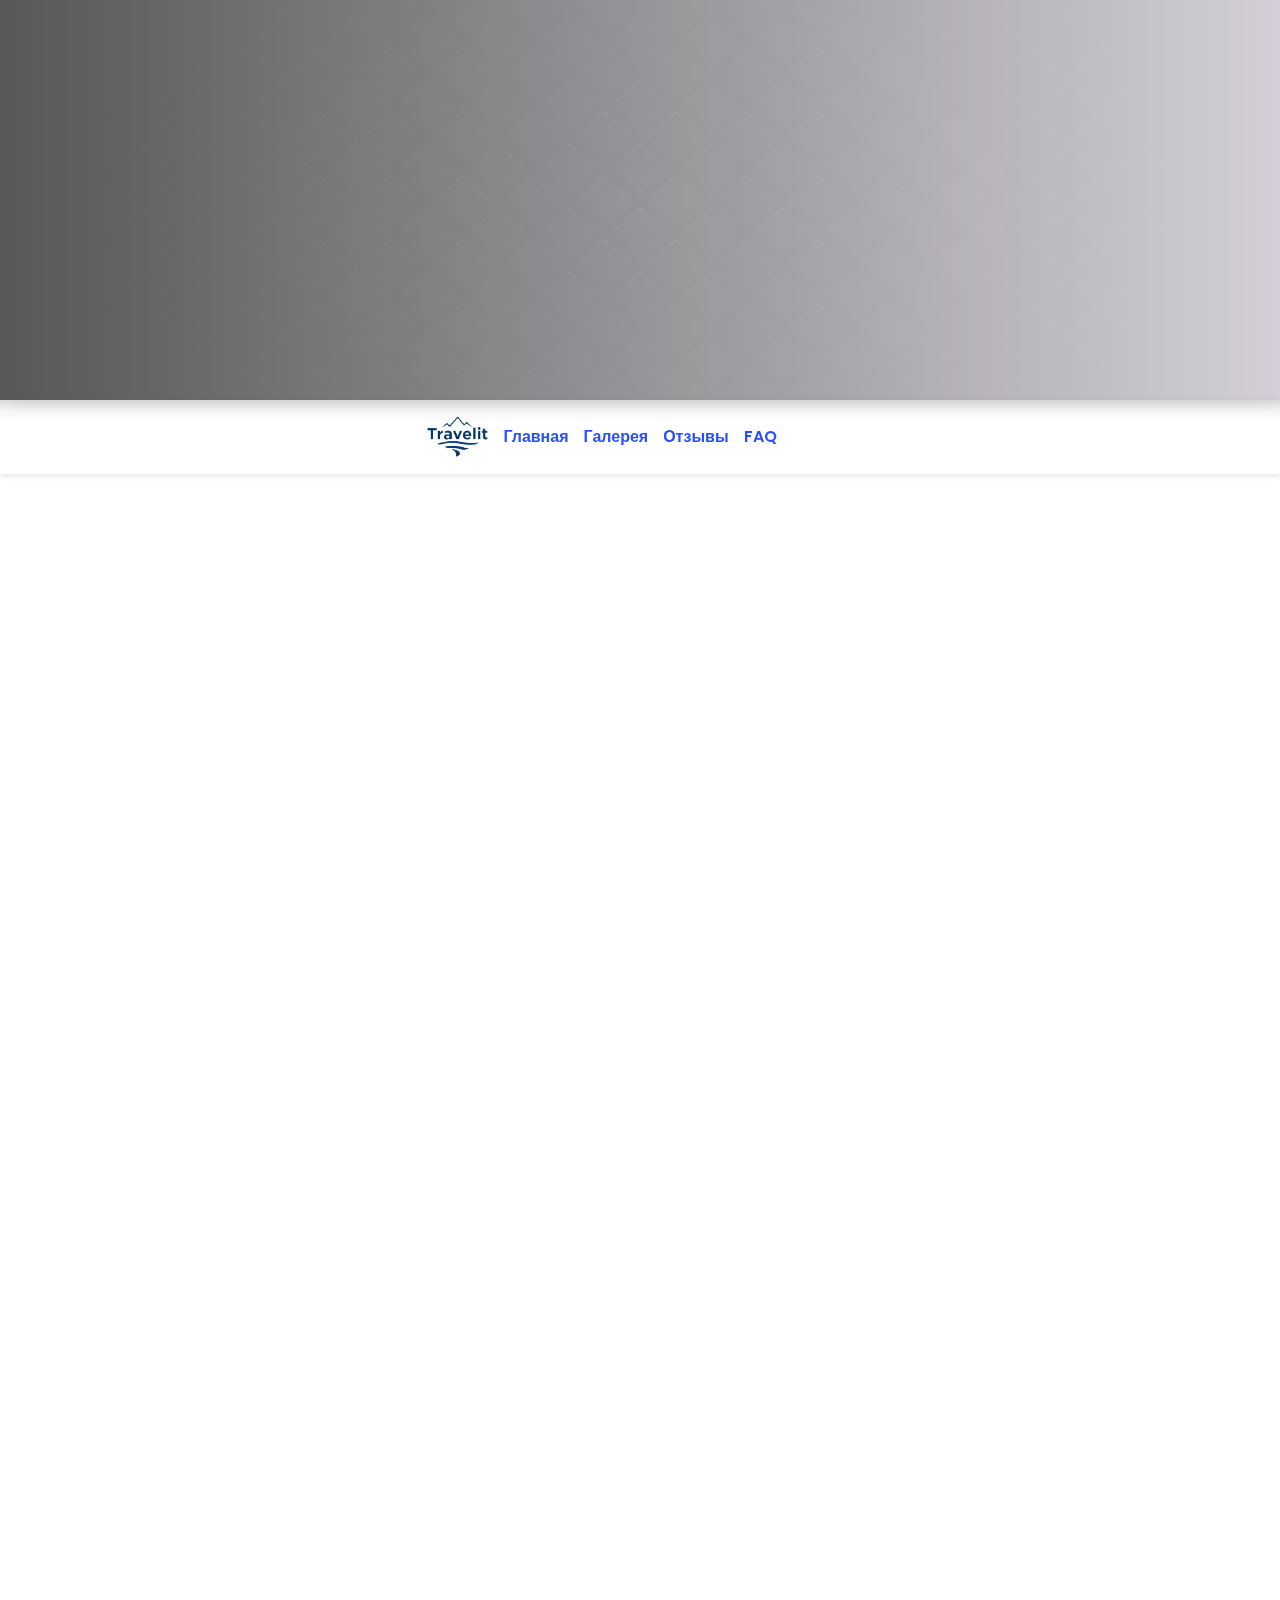
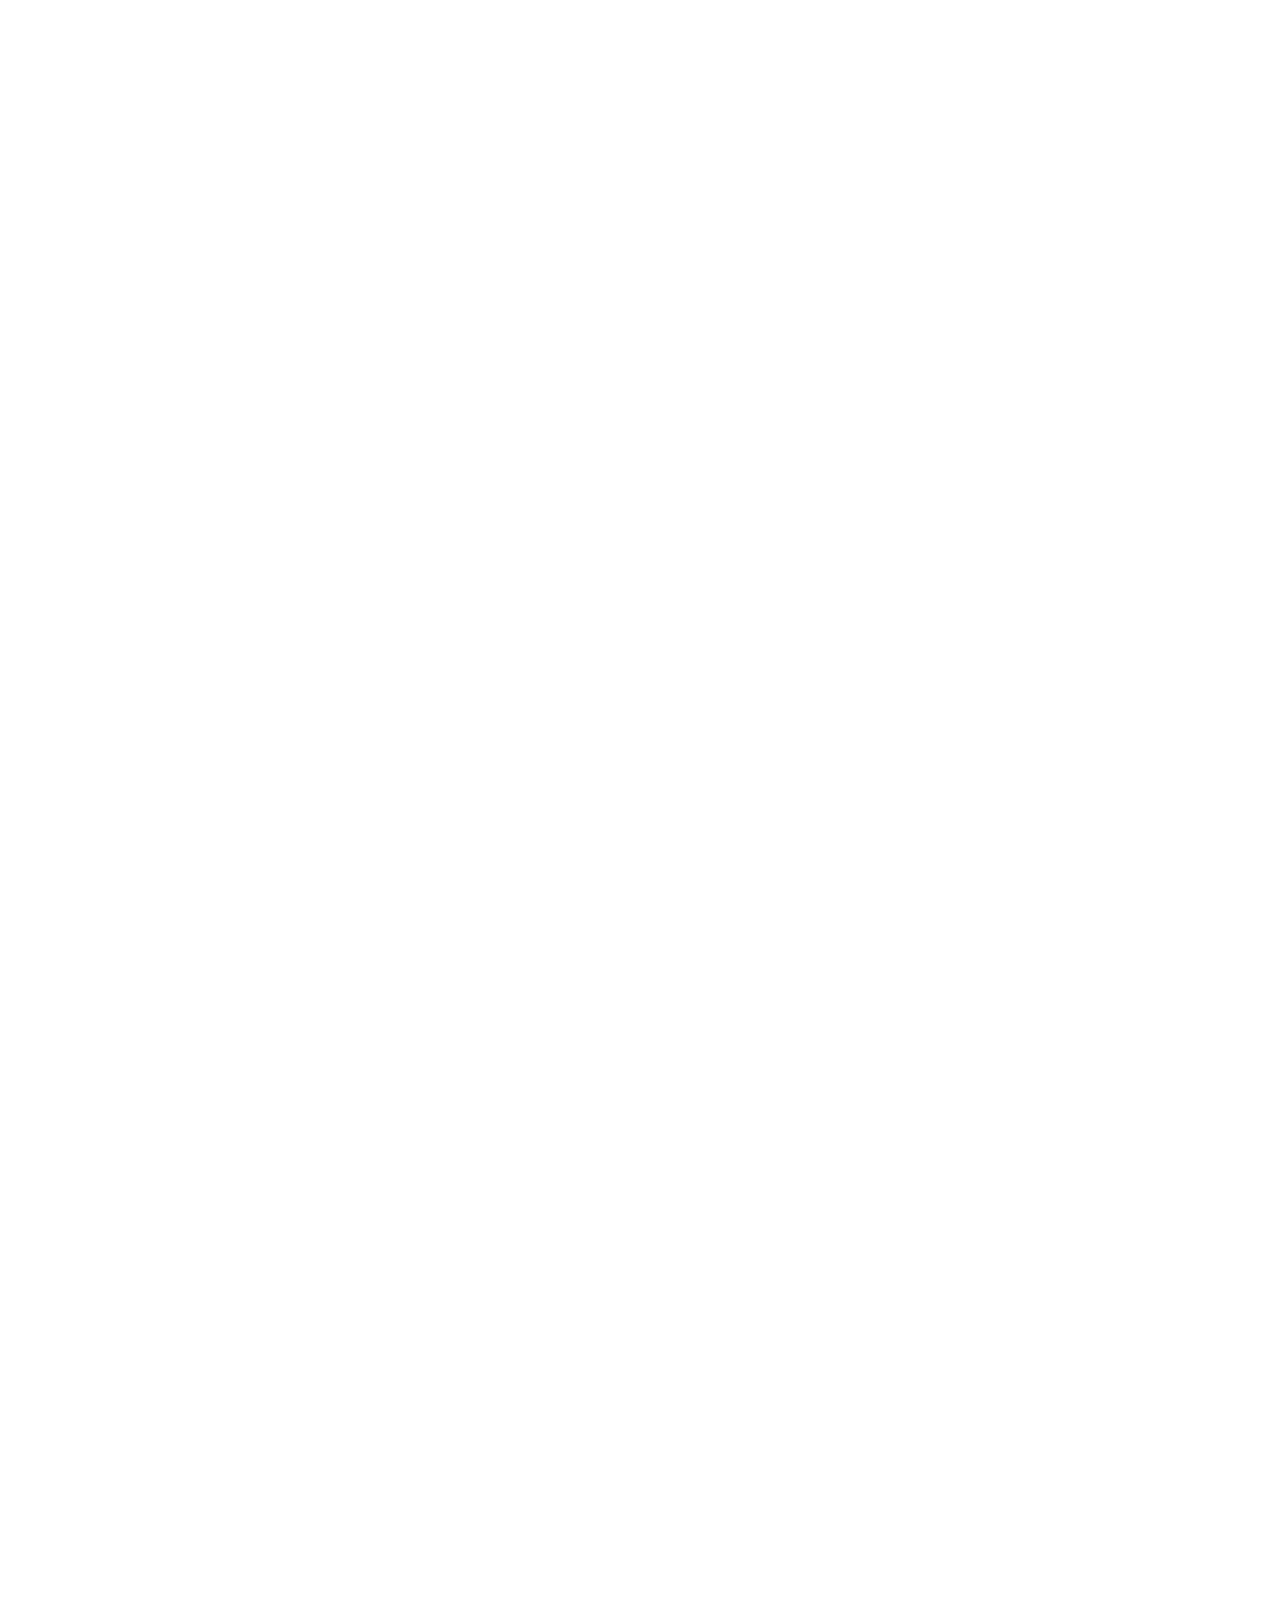
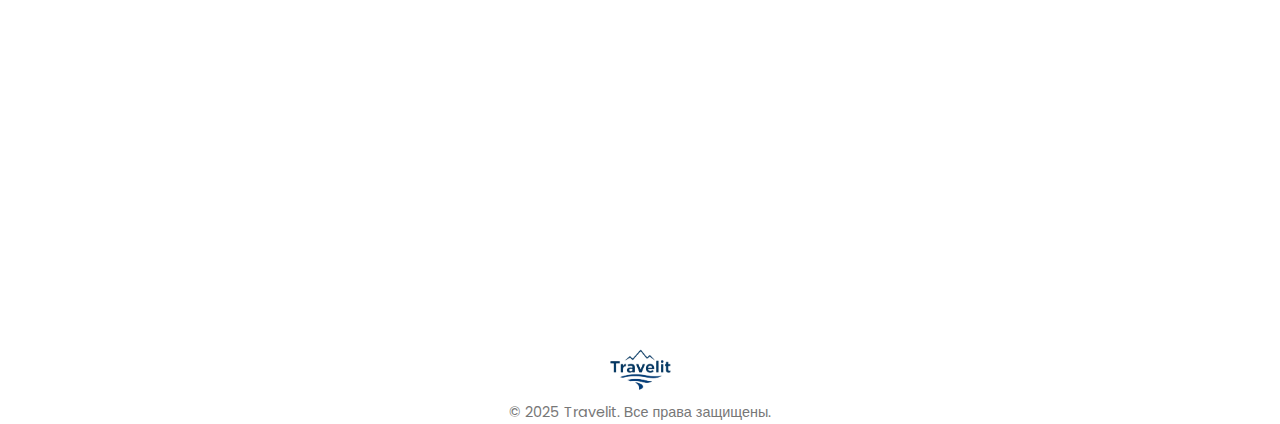
==== index.html @ dc05693b "поменяли тест на индекс" ====
<!DOCTYPE html>
<html lang="ru">
<head>
  <meta charset="UTF-8" />
  <meta name="viewport" content="width=device-width, initial-scale=1.0" />
  <title>Travelit | Неизведанные уголки России</title>
  <meta name="description" content="Travelit - туристическое агентство. Откройте неизведанные уголки России с нашими уникальными турами и маршрутами." />
  <meta name="keywords" content="туры по России, неизведанные места, путешествия, Travelit" />
  <link href="https://fonts.googleapis.com/css2?family=Poppins:wght@400;600&display=swap" rel="stylesheet" />
  <link rel="stylesheet" href="css/style.css">
</head>
<body>

<header>
  <div class="header-content">
    <h1>Неизведанные уголки России</h1>
    <p style="font-weight: 550;">Уникальные путешествия с Travelit</p>
  </div>
</header>

<nav class="nav-bar">
  <div class="nav-container">
    <div class="logo">
      <a href="index.html"><img src="images/logo.png" alt="Travelit"></a>
    </div>
    <div class="nav-links">
      <a href="index.html">Главная</a>
      <a href="gallery.html">Галерея</a>
      <a href="reviews.html">Отзывы</a>
      <a href="faq.html">FAQ</a>
    </div>
  </div>
</nav>

<section id="about" class="about-modern">
  <div class="about-wrapper">
    <div class="about-text">
      <h2>Кто мы такие?</h2>
      <p>
        Travelit — это не просто туристическое агентство. Это команда исследователей, влюблённых в Россию, 
        её безбрежные просторы, первозданную природу и дикие, незатронутые человеком уголки. 
        Мы создаём экспедиции, где каждый маршрут — как фильм, а каждый участник — его главный герой.
      </p>
      <p>
        Забудьте о банальных турах и скучных экскурсиях. Наши направления — это 
        <strong>уникальные локации</strong>, о которых не пишут в путеводителях: 
        от плато Путорана до далёкой Чукотки, от величественного Алтая до волшебного озера Байкал.
      </p>
      <p>
        С Travelit вы не просто путешествуете — вы проживаете настоящие приключения.
      </p>
    </div>
    <div class="about-photo">
      <img src="./images/about-hero.jpg" alt="Команда Travelit">
    </div>
  </div>
</section>


<section id="tours" class="tours-modern">
  <div class="tours-header">
    <h2>Маршруты, которые вдохновляют</h2>
    <p>
      Travelit предлагает уникальные туры, созданные для настоящих исследователей. 
      Наши маршруты ведут к местам, где нет толп туристов, где можно почувствовать природу, свободу и настоящий дух приключений.
    </p>
  </div>

  <div class="tours-grid">
    <div class="tour-block">
      <img src="./images/putorana.jpg" alt="Плато Путорана">
      <div class="tour-text">
        <h3>Экспедиция на плато Путорана</h3>
        <p>Затерянное среди сибирской тайги, плато Путорана — это рай для тех, кто жаждет тишины, водопадов и полного уединения.</p>
      </div>
    </div>

    <div class="tour-block">
      <img src="./images/altay.jpg" alt="Горы Алтая">
      <div class="tour-text">
        <h3>Треккинг по горам Алтая</h3>
        <p>Алтайские горы — это святилище дикой природы, где каждый шаг — это встреча с магией земли и воздуха.</p>
      </div>
    </div>

    <div class="tour-block">
      <img src="./images/kamchatka.jpg" alt="Вулканы Камчатки">
      <div class="tour-text">
        <h3>Вулканы Камчатки</h3>
        <p>Извержения, ледники, дикая природа. Камчатка — это мощь Земли во всей её красе.</p>
      </div>
    </div>
  </div>
</section>


<section id="travel-map" class="map-modern">
  <div class="map-header">
    <h2>География наших путешествий</h2>
    <p>
      От бескрайних просторов Чукотки до мистических долин Алтая — наша карта отмечена маршрутами, 
      которые вдохновляют. Мы не просто соединяем точки на карте — мы открываем живые истории 
      и культурное наследие России, куда не дотянулась рука массового туризма.
    </p>
  </div>

  <div class="map-container">
    <img src="./images/map-russia.jpg" alt="Карта России" class="map-image" />
    <div class="info-box" id="info-box"></div>
  </div>
</section>



<section id="contacts" class="contact-modern">
  <div class="contact-wrapper">
    <div class="contact-text">
      <h2>Остались вопросы?</h2>
      <p>
        Свяжитесь с нами любым удобным способом — мы подскажем, подберём маршрут и сделаем ваше путешествие незабываемым. 
        Travelit всегда на связи!
      </p>
      <ul class="contact-info">
        <li><strong>Email:</strong> travelit00@gmail.com</li>
        <li><strong>Telegram:</strong> @Travelit</li>
      </ul>
      <div class="social-icons">
        <a href="#"><img src="./images/icon-tg.png" alt="Telegram"></a>
        <a href="#"><img src="./images/icon-vk.png" alt="VK"></a>
        <a href="#"><img src="./images/icon-inst.png" alt="Instagram"></a>
      </div>
    </div>

    <div class="contact-form">
      <form id="contact-form-bottom">
        <input type="text" name="name" placeholder="Ваше имя" required />
        <input type="email" name="email" placeholder="Ваш Email" required />
        <textarea name="message" placeholder="Ваш вопрос или пожелание" required></textarea>
        <button type="submit" class="btn">Отправить</button>
      </form>
    </div>
  </div>
</section>


<footer>
  <img src="./images/logo.png" alt="Логотип" class="logo">
  © 2025 Travelit. Все права защищены.
</footer>


<script type="module" src="js/main.js"></script>

<div id="toast" class="toast"></div>

</body>
</html>
---- css/style.css ----
/* === Reset и базовые настройки === */
  html {
    overflow-y: scroll;
}
* {
  box-sizing: border-box;
  margin: 0;
  padding: 0;
}

body {
  font-family: 'Poppins', sans-serif;
  background: linear-gradient(120deg,  rgba(255, 255, 255, 0.774), rgba(255, 255, 255, 0.925));
  color: #0e0d0d;
  line-height: 1.6;
  font-weight: 400;
}

/* === Header / Шапка сайта === */
header {
  width: 100%;
  height: 400px;
  background: linear-gradient(90deg, rgba(73, 73, 73, 0.9), rgba(215, 210, 219, 0.9));
  background-size: cover;
  background-position: center;
  position: relative;
  box-shadow: 1px 2px 10px rgba(0, 0, 0, 0.9);
  overflow: hidden;
  z-index: 1;
}

header::before {
  content: "";
  position: absolute;
  top: 0;
  left: 0;
  width: 100%;
  height: 100%;
  background: url('../images/R1.jpg') center/cover no-repeat;
  opacity: 0.03; /* Настрой эту прозрачность как тебе комфортно */
  z-index: 0;
  pointer-events: none; /* чтобы не мешал кликам */
}


.header-content {
  width: 100%;
  height: 100%;
  display: flex;
  flex-direction: column;
  justify-content: center;
  align-items: center;
  text-align: center;
  text-shadow: 3px 3px 3px rgba(0, 0, 0, 0.4);
  opacity: 0;
  animation: fadeInUp 0.8s ease-out forwards;
}

header h1, h1 {
  font-size: 3rem;
  margin: 0;
  color: #fdf9f9;
  text-shadow: 3px 5px 5px rgba(0, 0, 0, 0.5);
}
/*окно уведомления об отправки заявки*/
.toast {
  position: fixed;
  bottom: 30px;
  right: 30px;
  background-color: #4CAF50;
  color: white;
  padding: 15px 20px;
  border-radius: 5px;
  box-shadow: 0 5px 10px rgba(0,0,0,0.2);
  opacity: 0;
  transition: opacity 0.5s ease, transform 0.5s ease;
  z-index: 9999;
}
.toast.show {
  opacity: 1;
  transform: translateY(-10px);
}
.toast.error {
  background-color: #f44336;
}


/* === Навигация === */
nav.nav-bar {
  position: sticky;
  top: 0;
  z-index: 1000;
  background: 
    linear-gradient(to top, transparent 0%, rgb(255, 255, 255) 50%, rgba(255, 255, 255, 0.2) 100%),
    linear-gradient(to bottom, transparent 0%, rgb(255, 255, 255) 50%, rgba(255, 255, 255, 0.2) 100%);
  backdrop-filter: blur(10px);
  box-shadow: 0 2px 6px rgba(0, 0, 0, 0.1);
  padding: 1.5rem 0;
}

.nav-container {
  position: relative;
  max-width: 430px;
  margin: 0 auto;
  padding: 0 2rem;
  display: flex;
  justify-content: center;
  align-items: center;
}

.nav-bar .logo {
  position: absolute;
  left: 0;
  top: 50%;
  transform: translateY(-50%);
  z-index: 2;
}

.logo img {
  width: 65px;
  height: auto;
  display: block;
}

.nav-links {
  display: flex;
  align-items: center;
  gap: 15px;
}

.nav-links a {
  text-decoration: none;
  font-weight: 600;
  color: #2b4eff;
  transition: color 0.3s ease;
}

.nav-links a:hover {
  color: #a64bf4;
}


/* === Footer / Подвал === */
footer {
  text-align: center;
  font-size: 0.9rem;
  margin-top: 3rem;
  color: #777;
}


.logo {
  width: 65px; /* Задайте нужный размер */
  height: auto;
  display: block; /* Чтобы логотип был на отдельной строке */
  margin: 0 auto 10px; /* Центрируем и добавляем отступ снизу */
}


/* === Секции === */
section {
  max-width: 100%;
  margin: 0rem auto;
  padding: 0;
  background-color: rgba(236, 236, 236, 0.1);
  transition: transform 0.3s ease, box-shadow 0.3s ease;
  opacity: 0;
  animation: fadeInUp 0.6s ease-out forwards;
}
section:hover {
  transform: translateY(-5px);
}

h2 {
  font-size: 2rem;
  font-weight: 600;
  background-color: #333333d5;
  -webkit-background-clip: text;
  color: transparent;
  padding-left: 10px;
  margin-bottom: 1rem;
}

/* === Кнопки === */
.btn {
  display: inline-block;
  background: linear-gradient(90deg, #2b4eff, #a64bf4);
  color: white;
  padding: 0.8rem 2rem;
  font-size: 1.1rem;
  font-weight: 600;
  text-decoration: none;
  border-radius: 25px;
  margin-top: 1rem;
  box-shadow: 0 4px 15px rgba(0, 0, 0, 0.2);
  transition: transform 0.3s ease, box-shadow 0.3s ease;
}
.btn:hover {
  background: linear-gradient(90deg, #1e3fc1, #8e3ad8);
  transform: translateY(-3px);
  box-shadow: 0 6px 20px rgba(0, 0, 0, 0.25);
}

/* === Галерея / Проекты === */
.portfolio-grid {
  display: grid;
  grid-template-columns: repeat(auto-fit, minmax(250px, 1fr));
  gap: 1.5rem;
}
.project-card {
  background: #fff;
  padding: 1.5rem;
  border-radius: 15px;
  box-shadow: 0 8px 20px rgba(0, 0, 0, 0.1);
  transition: transform 0.3s ease, box-shadow 0.3s ease;
}
.project-card:hover {
  transform: translateY(-10px) scale(1.03);
  box-shadow: 0 12px 30px rgba(0, 0, 0, 0.15);
}
.project-card img {
  width: 100%;
  height: 180px;
  object-fit: cover;
  border-bottom: 2px solid #a64bf4;
}
.project-card p {
  padding: 1rem;
  font-size: 1rem;
  text-align: center;
}

/* === Отзывы === */
.review-grid {
  display: grid;
  grid-template-columns: repeat(auto-fit, minmax(300px, 1fr));
  gap: 1.5rem;
}
.review-card {
  background: white;
  padding: 1.5rem;
  border-radius: 15px;
  box-shadow: 0 8px 20px rgba(0,0,0,0.1);
  transition: transform 0.3s ease, box-shadow 0.3s ease;
}
.review-card:hover {
  transform: translateY(-5px);
  box-shadow: 0 12px 30px rgba(0,0,0,0.15);
}
.review-avatar {
  width: 60px;
  height: 60px;
  border-radius: 50%;
  background-color: #ddd;
  overflow: hidden;
  margin-bottom: 1rem;
}
.review-avatar img {
  width: 100%;
  height: 100%;
  object-fit: cover;
}
.review-name {
  font-weight: 600;
  margin-bottom: 0.3rem;
}
.stars {
  color: gold;
  margin-bottom: 0.8rem;
}
blockquote {
  font-style: italic;
  color: #555;
  margin: 0;
}

/* === FAQ / Вопросы и ответы === */
.faq-item {
  border-bottom: 1px solid #ddd;
  padding: 1rem 0;
}
.faq-question {
  font-weight: 600;
  cursor: pointer;
  position: relative;
}
.faq-question::after {
  content: '+';
  position: absolute;
  right: 0;
  font-size: 1.5rem;
  transition: transform 0.3s;
}
.faq-question.active::after {
  transform: rotate(45deg);
}
.faq-answer {
  max-height: 0;
  overflow: hidden;
  transition: max-height 0.4s ease;
  color: #444;
}
.faq-answer.open {
  max-height: 300px;
  margin-top: 0.5rem;
}

/* === Модальное окно === */
.modal {
  display: none;
  position: fixed;
  top: 0; left: 0;
  width: 100%; height: 100%;
  background: rgba(0, 0, 0, 0.5);
  z-index: 1000;
}
.modal-content {
  background: #fff;
  position: absolute;
  top: 50%; left: 50%;
  transform: translate(-50%, -50%);
  padding: 2rem;
  border-radius: 15px;
  max-width: 500px;
  box-shadow: 0 8px 20px rgba(0, 0, 0, 0.2);
}
.close {
  position: absolute;
  top: 10px;
  right: 20px;
  font-size: 2rem;
  color: #666;
  cursor: pointer;
}
.modal-content input,
.modal-content textarea {
  width: 100%;
  padding: 0.8rem;
  margin-bottom: 1rem;
  border: 1px solid #ddd;
  border-radius: 8px;
  font-size: 1rem;
}

/* === Анимации === */
/* Плавное появление вверх */
@keyframes fadeInUp {
  from { opacity: 0; transform: translateY(20px); }
  to   { opacity: 1; transform: translateY(0); }
}

@keyframes fadeSlideUp {
  0% {
    opacity: 0;
    transform: translateY(20px) scale(0.95);
  }
  100% {
    opacity: 1;
    transform: translateY(0) scale(1);
  }
}

@keyframes zoomInBounce {
  0% {
    opacity: 0;
    transform: scale(0.5);
  }
  60% {
    opacity: 1;
    transform: scale(1.05);
  }
  100% {
    transform: scale(1);
  }
}

@keyframes float {
  0% { transform: translateY(0); }
  50% { transform: translateY(-5px); }
  100% { transform: translateY(0); }
}

/* === Адаптив === */
@media (max-width: 600px) {
  header { height: 250px; }
  h1 { font-size: 2rem; }
  section { padding: 1rem; }
  .about-content,
  .services-content {
    padding: 1rem;
  }
}

/*карта путешествий*/
.map-modern {
  padding: 6rem 2rem;
  background: linear-gradient(180deg, #eaf4ff 0%, #ffffff 100%);
  color: #222;
  position: relative;
  z-index: 1;
}

.map-header {
  text-align: center;
  max-width: 800px;
  margin: 0 auto 4rem;
}

.map-header h2 {
  font-size: 2.8rem;
  margin-bottom: 1rem;
  background: linear-gradient(90deg, #2b4eff, #a64bf4);
  -webkit-background-clip: text;
  color: transparent;
}

.map-header p {
  font-size: 1.2rem;
  color: #444;
  line-height: 1.8;
}

.map-container {  
  position: relative;
  display: inline-block;
  max-width: 100%;
  overflow: hidden;
}

.map-image {
  width: 100%;
  height: auto;
  display: block;
  user-select: none;
  pointer-events: none;
  border-radius: 20px;
}


.map-container {
  position: relative;
  display: inline-block;
  max-width: 100%;
}


.map-pin {
  position: absolute;
  width: 18px;
  height: auto;
  cursor: pointer;
  transform: translate(-50%, -100%);
  transition: transform 0.2s;
}

.map-pin:hover {
  transform: translate(-50%, -100%) scale(1.6);
}

.info-box {
  position: absolute;
  z-index: 999;
  display: flex;
  gap: 3rem;
  animation: zoomInBounce 0.4s ease-out;
}

.info-box.active {
  animation: zoomInBounce 0.4s ease-out;
}

.video-card video {
  width: 100%;
  height: 100%;
  object-fit: cover;
  border-radius: 8px;
}


.card {
  text-align: center;
  background: linear-gradient(120deg, #c6f0ff, #fce4ec);
  border-radius: 6px;
  padding: 0;
  box-shadow: 0 0px 150px rgba(101, 232, 255, 0.8);
  width: 525px;
  height: 333px;

  /* Плавное появление */
  opacity: 0;
  animation: fadeSlideUp 0.6s ease forwards;
}

.card.description-card {
  animation-delay: 0.1s;
  margin-right: 10px;
  margin-top: 5px;
}

.card.video-card {
  animation-delay: 0.3s;
  margin-left: 10px;
  margin-top: -5px;
}

.card.floaty {
  animation: 
    fadeSlideUp 0.6s ease forwards,
    float 4s ease-in-out 0.6s infinite;
}
/*стили для "О нас"*/
.about-modern {
  padding: 6rem 2rem;
  background: linear-gradient(180deg, #f3fbff 0%, #fce4ec 100%);
  color: #333;
}

.about-wrapper {
  display: flex;
  align-items: center;
  justify-content: space-between;
  max-width: 1200px;
  margin: 0 auto;
  gap: 3rem;
  flex-wrap: wrap;
}

.about-text {
  flex: 1;
  min-width: 300px;
}

.about-text h2 {
  font-size: 2.8rem;
  margin-bottom: 1rem;
  background: linear-gradient(90deg, #2b4eff, #a64bf4);
  -webkit-background-clip: text;
  color: transparent;
}

.about-text p {
  font-size: 1.1rem;
  line-height: 1.8;
  margin-bottom: 1.2rem;
}

.about-photo {
  flex: 1;
  min-width: 300px;
  text-align: center;
}

.about-photo img {
  width: 100%;
  max-width: 500px;
  border-radius: 20px;
  box-shadow: 0 20px 60px rgba(0,0,0,0.1);
}

/*стили для "наши туры"*/
.tours-modern {
  padding: 6rem 2rem;
  background: linear-gradient(180deg, #fce4ec 0%, #ffffff 100%);
  color: #333;
}

.tours-header {
  text-align: center;
  max-width: 800px;
  margin: 0 auto 4rem;
}

.tours-header h2 {
  font-size: 2.8rem;
  margin-bottom: 1rem;
  background: linear-gradient(90deg, #a64bf4, #2b4eff);
  -webkit-background-clip: text;
  color: transparent;
}

.tours-header p {
  font-size: 1.2rem;
  line-height: 1.7;
  color: #444;
}

.tours-grid {
  display: grid;
  gap: 3rem;
  grid-template-columns: repeat(auto-fit, minmax(300px, 1fr));
  max-width: 1200px;
  margin: 0 auto;
}

.tour-block {
  background: #fff;
  border-radius: 20px;
  overflow: hidden;
  box-shadow: 0 15px 50px rgba(0,0,0,0.1);
  transition: transform 0.3s ease, box-shadow 0.3s ease;
}

.tour-block:hover {
  transform: translateY(-10px);
  box-shadow: 0 20px 60px rgba(0,0,0,0.15);
  transform:  scale(1.2);
}

.tour-block img {
  width: 100%;
  height: 220px;
  object-fit: cover;
}

.tour-text {
  padding: 1.5rem;
}

.tour-text h3 {
  margin-bottom: 0.8rem;
  font-size: 1.5rem;
  color: #2b4eff;
}

.tour-text p {
  font-size: 1rem;
  color: #555;
}

/*стили для "контакты"*/
.contact-modern {
  background: linear-gradient(180deg, #fce4ec 0%, #e0f7fa 100%);
  padding: 6rem 2rem;
  color: #333;
}

.contact-wrapper {
  display: flex;
  flex-wrap: wrap;
  gap: 3rem;
  justify-content: space-between;
  max-width: 1200px;
  margin: 0 auto;
}

.contact-text {
  flex: 1;
  min-width: 280px;
}

.contact-text h2 {
  font-size: 2.4rem;
  margin-bottom: 1rem;
  background: linear-gradient(90deg, #2b4eff, #a64bf4);
  -webkit-background-clip: text;
  color: transparent;
}

.contact-text p {
  font-size: 1.1rem;
  line-height: 1.6;
  margin-bottom: 1.5rem;
}

.contact-info li {
  list-style: none;
  margin-bottom: 0.6rem;
}

.social-icons a {
  display: inline-block;
  margin-right: 1rem;
}

.social-icons img {
  width: 30px;
  height: 30px;
  transition: transform 0.3s;
}

.social-icons img:hover {
  transform: scale(1.2);
}

.contact-form {
  flex: 1;
  min-width: 300px;
}

.contact-form form {
  display: flex;
  flex-direction: column;
  gap: 1rem;
}

.contact-form input,
.contact-form textarea {
  width: 100%;
  padding: 0.8rem;
  border: 1px solid #ccc;
  border-radius: 10px;
  font-size: 1rem;
}

.contact-form button {
  align-self: flex-start;
}
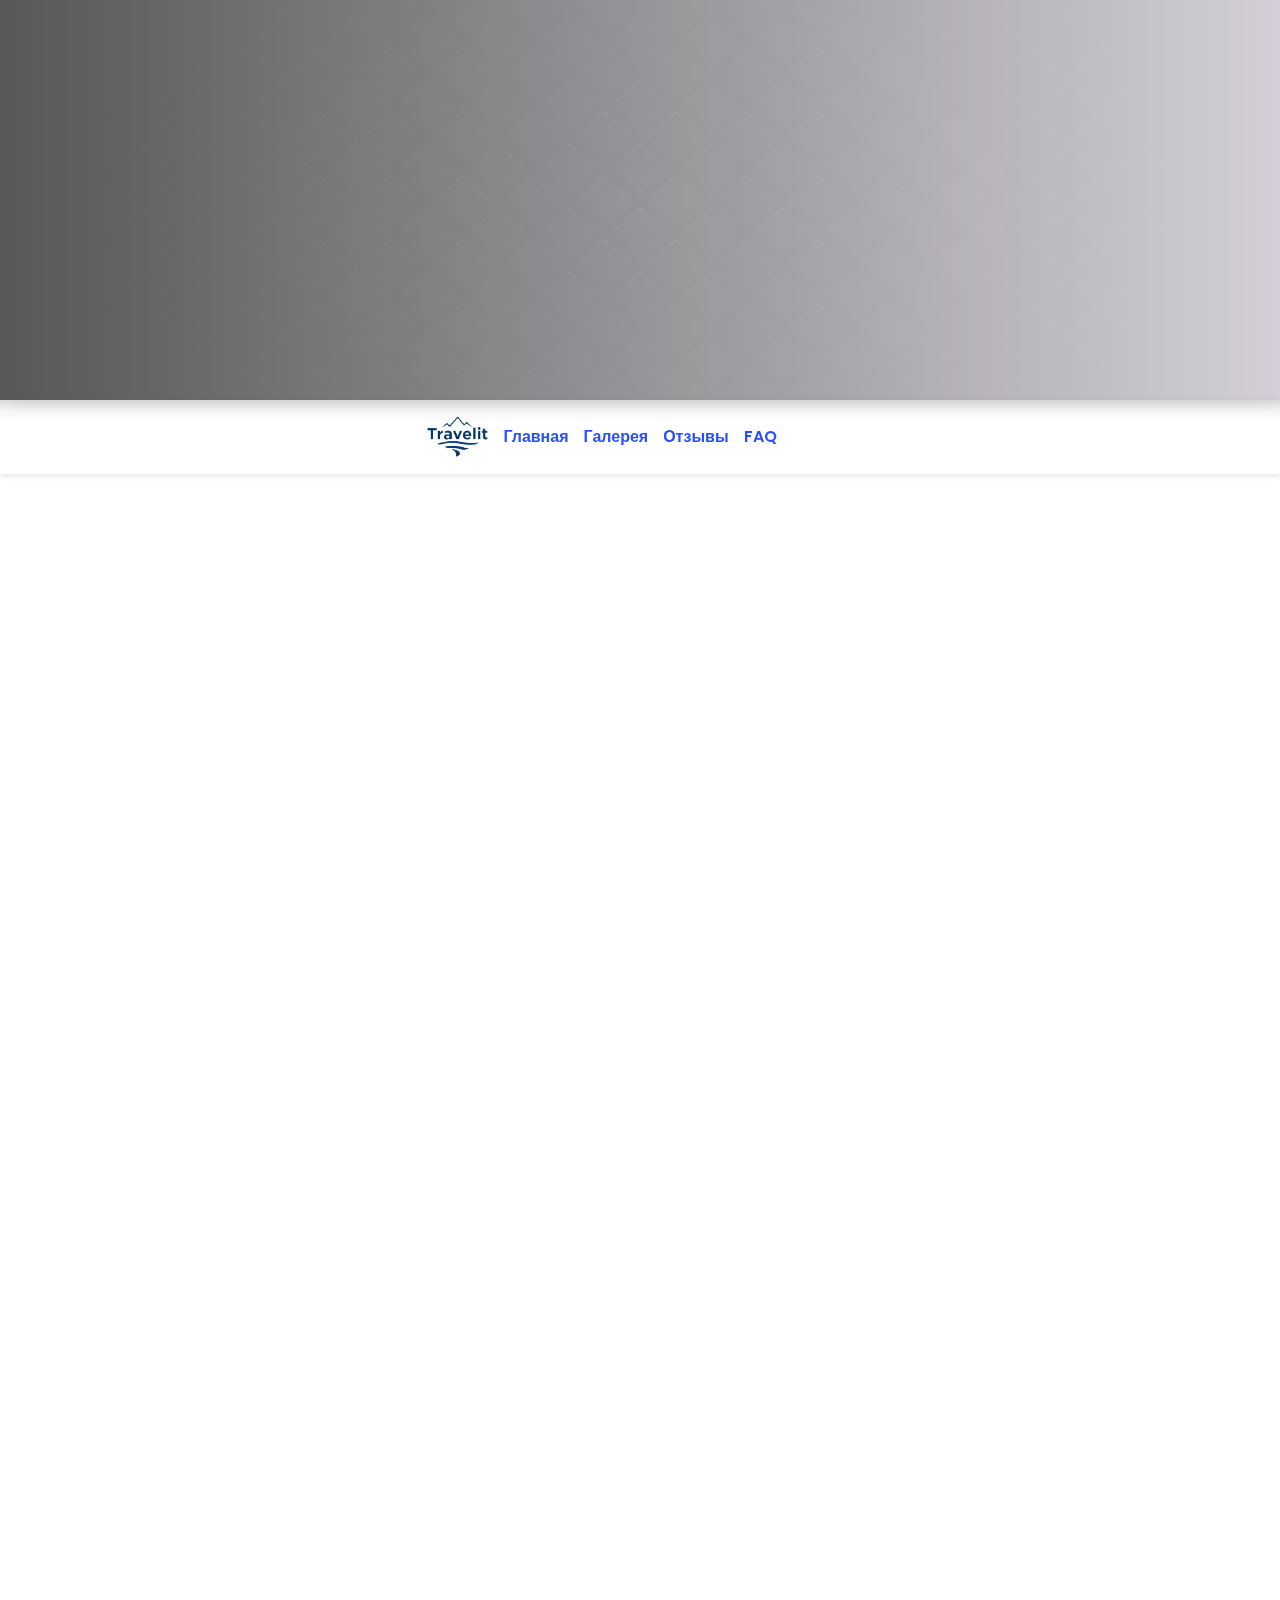
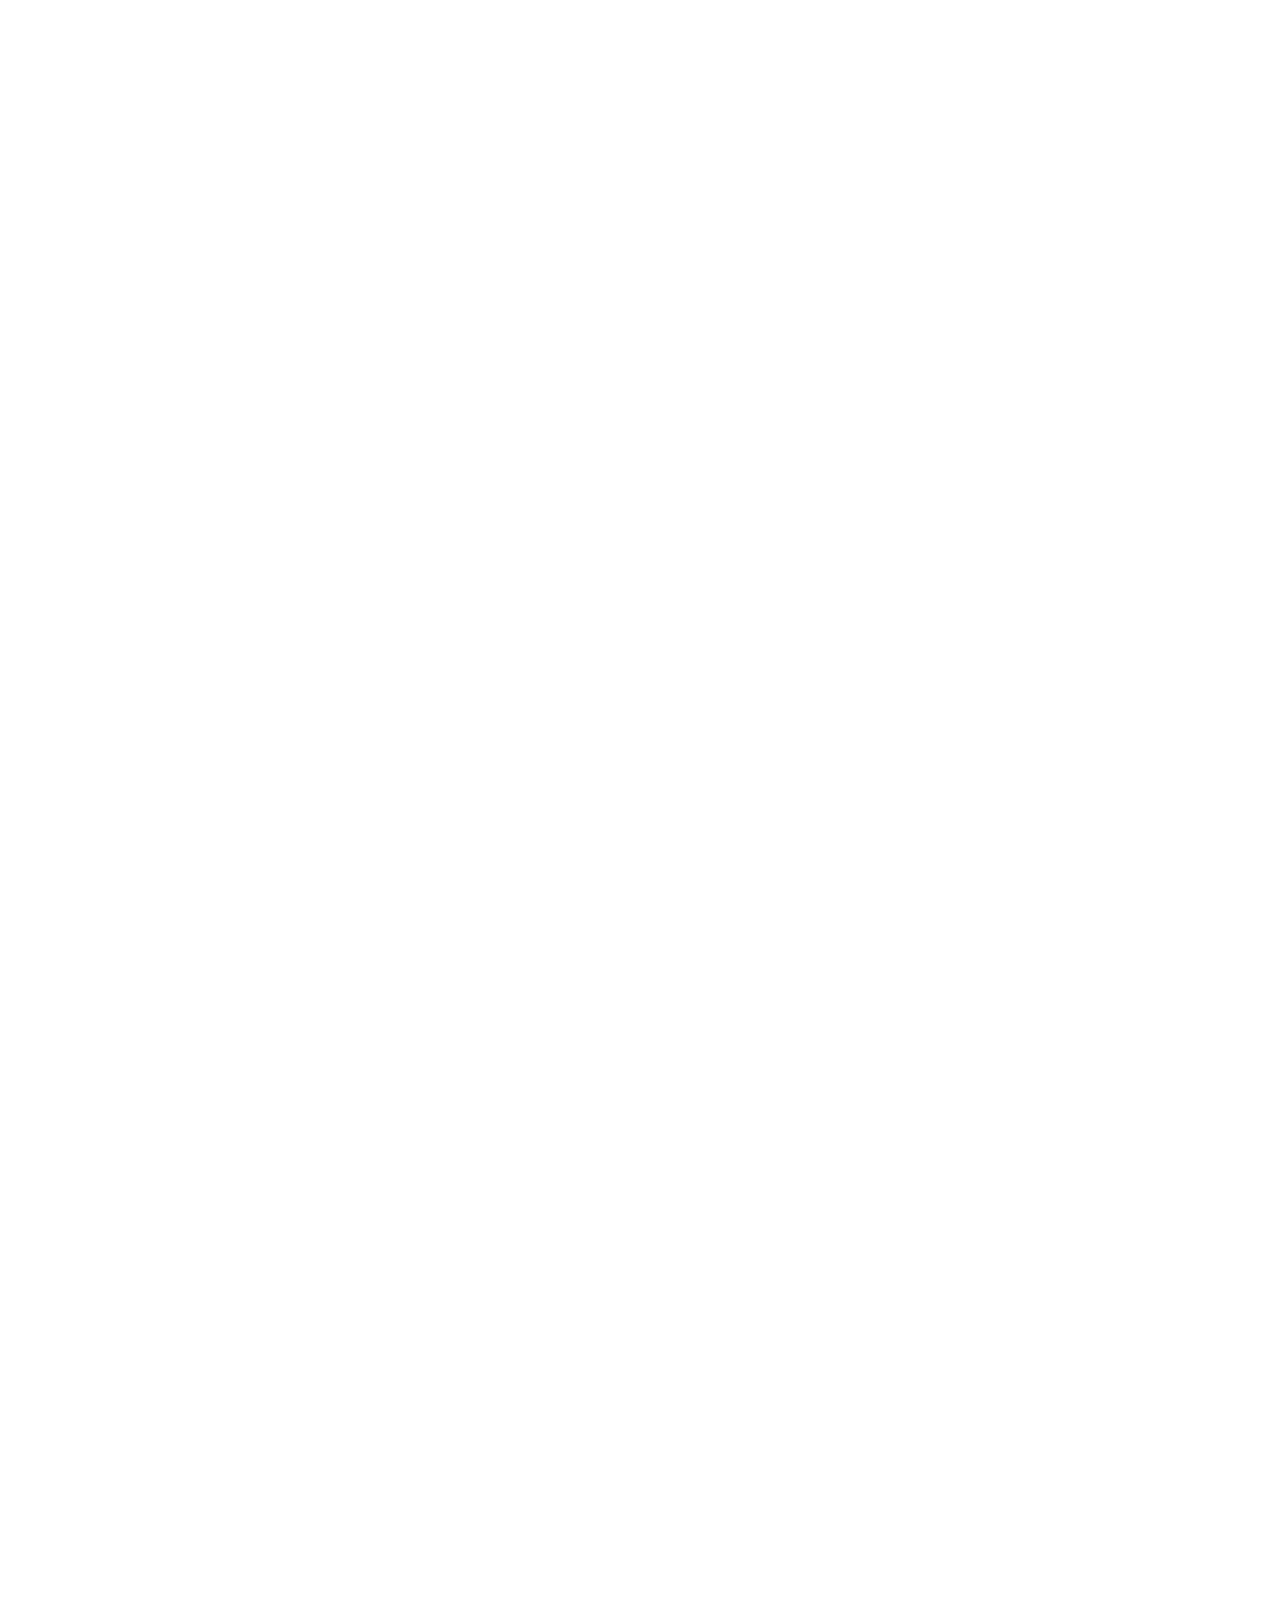
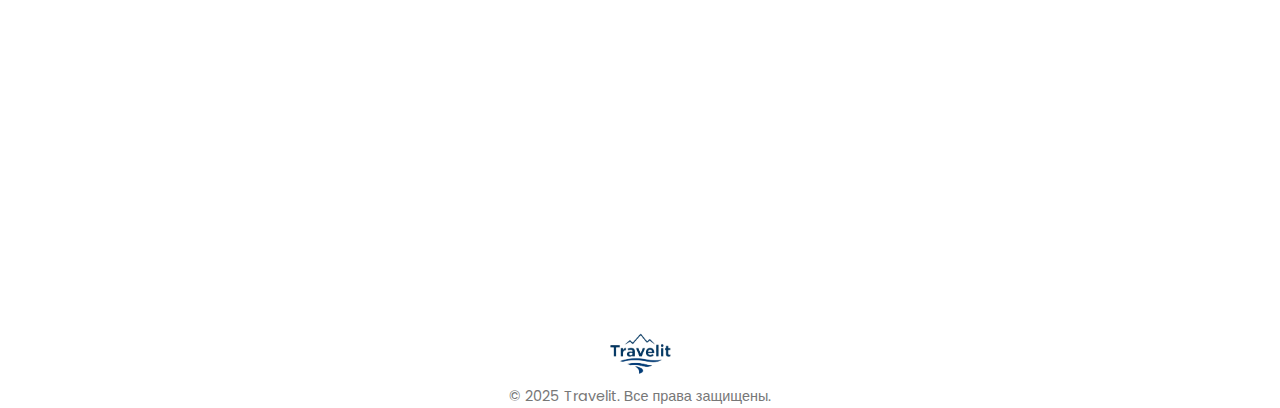
==== commit 328910dd: "слегка поигрались со стилями, мб лугкие правки кода" ====
--- a/index.html
+++ b/index.html
@@ -51,7 +51,7 @@
       </p>
     </div>
     <div class="about-photo">
-      <img src="./images/about-hero.jpg" alt="Команда Travelit">
+      <img src="./images/about-hero.jpeg" alt="Команда Travelit">
     </div>
   </div>
 </section>
--- a/css/style.css
+++ b/css/style.css
@@ -145,7 +145,7 @@
 footer {
   text-align: center;
   font-size: 0.9rem;
-  margin-top: 3rem;
+  margin-top: 2rem;
   color: #777;
 }
 
@@ -306,42 +306,7 @@
   margin-top: 0.5rem;
 }
 
-/* === Модальное окно === */
-.modal {
-  display: none;
-  position: fixed;
-  top: 0; left: 0;
-  width: 100%; height: 100%;
-  background: rgba(0, 0, 0, 0.5);
-  z-index: 1000;
-}
-.modal-content {
-  background: #fff;
-  position: absolute;
-  top: 50%; left: 50%;
-  transform: translate(-50%, -50%);
-  padding: 2rem;
-  border-radius: 15px;
-  max-width: 500px;
-  box-shadow: 0 8px 20px rgba(0, 0, 0, 0.2);
-}
-.close {
-  position: absolute;
-  top: 10px;
-  right: 20px;
-  font-size: 2rem;
-  color: #666;
-  cursor: pointer;
-}
-.modal-content input,
-.modal-content textarea {
-  width: 100%;
-  padding: 0.8rem;
-  margin-bottom: 1rem;
-  border: 1px solid #ddd;
-  border-radius: 8px;
-  font-size: 1rem;
-}
+
 
 /* === Анимации === */
 /* Плавное появление вверх */
@@ -395,7 +360,7 @@
 /*карта путешествий*/
 .map-modern {
   padding: 6rem 2rem;
-  background: linear-gradient(180deg, #eaf4ff 0%, #ffffff 100%);
+  background: linear-gradient(180deg, #eaf4ff 0%, #ffffff 100%); 
   color: #222;
   position: relative;
   z-index: 1;
@@ -552,9 +517,9 @@
 }
 
 .about-photo img {
-  width: 100%;
-  max-width: 500px;
-  border-radius: 20px;
+  width: 600;
+  max-width: 600px;
+  border-radius: 2px;
   box-shadow: 0 20px 60px rgba(0,0,0,0.1);
 }
 
